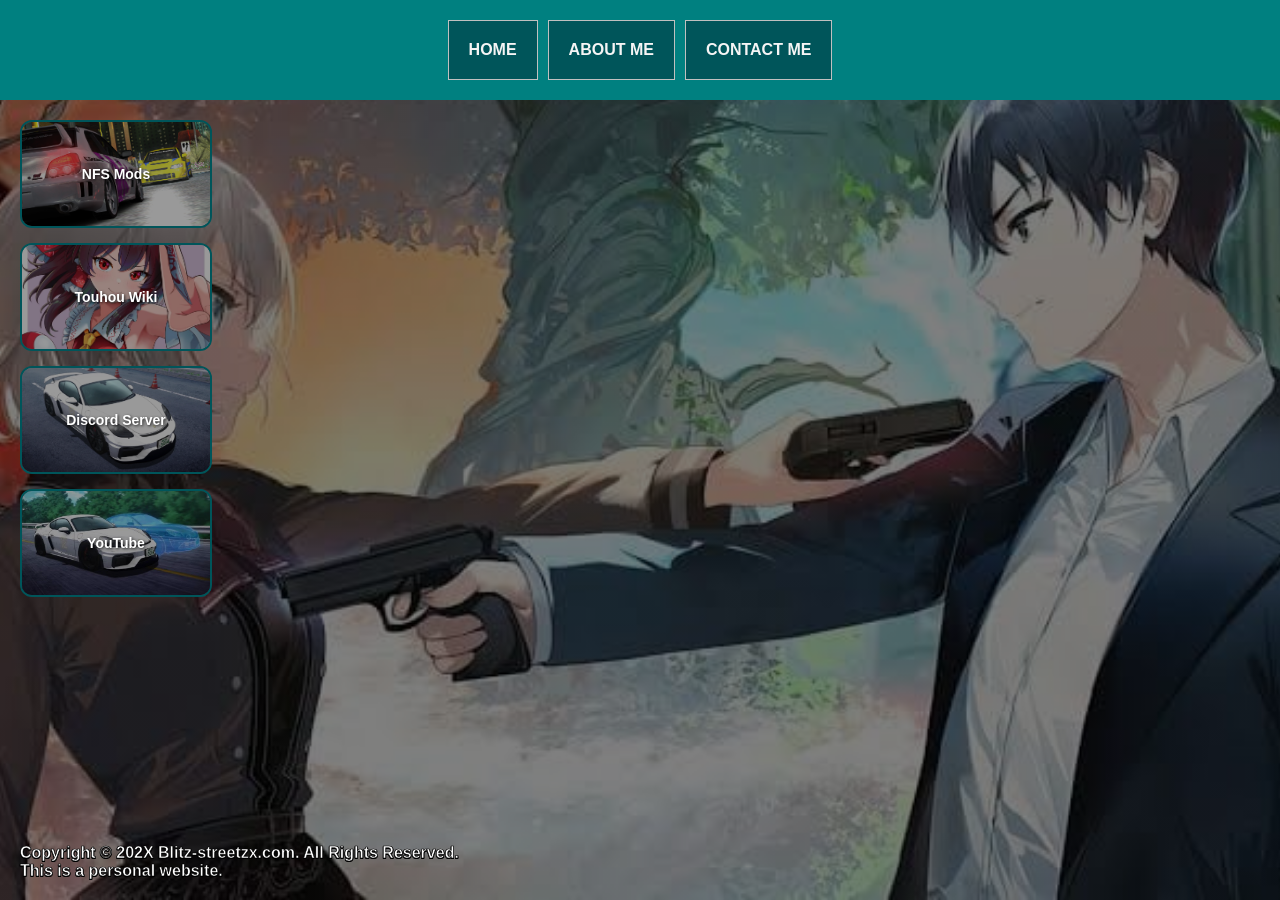
==== index.html @ fc467065 "Add files via upload" ====
<!DOCTYPE html>
<html lang="id">
<head>
    <meta charset="UTF-8">
    <meta name="viewport" content="width=device-width, initial-scale=1.0">
    <title>BLITZ-STREETZX.COM</title>
    <link rel="stylesheet" href="style.css" />
</head>
<body>
    <div class="countainer">

        <!-- NAVIGATION BAR -->
        <nav class="countainer-navbar"> 
            <ul class="ul-navbar">
                <li class="li-navbar">
                    <a href="#" class="a-navbar">HOME</a>
                </li>
                <li class="li-navbar">
                    <a href="about.html" class="a-navbar">ABOUT ME</a>
                </li>
                <li class="li-navbar">
                    <a href="contact.html" class="a-navbar">CONTACT ME</a>
                </li>
            </ul>
        </nav>
        <!-- NAVIGATION BAR COMPLETE -->

        <!-- SIDEBAR / THUMBNAIL CONTENT -->
        <aside class="sidebar">

            <!-- CONTENT 1 -->
            <a href="https://nfsmods.xyz/" class="thumbnail-card">
                <img src="1.png" alt="NFS Mods" class="thumbnail-img" />
                <div class="thumbnail-overlay"></div>
                <div class="thumbnail-content">
                    <span class="thumbnail-title">NFS Mods</span>
                </div>
            </a>

            <!-- CONTENT 2 -->
            <a href="https://en.touhouwiki.net/wiki/Touhou_Wiki" class="thumbnail-card">
                <img src="img2.jpg" alt="Touhou Wiki" class="thumbnail-img" />
                <div class="thumbnail-overlay"></div>
                <div class="thumbnail-content">
                    <span class="thumbnail-title">Touhou Wiki</span>
                </div>
            </a>

            <!-- CONTENT 3 -->
            <a href="https://discord.gg/rRpnfCYsTR" class="thumbnail-card">
                <img src="img4.webp" alt="Discord Server" class="thumbnail-img" />
                <div class="thumbnail-overlay"></div>
                <div class="thumbnail-content">
                    <span class="thumbnail-title">Discord Server</span>
                </div>
            </a>

            <!-- CONTENT 4 -->
            <a href="https://www.youtube.com/watch?v=sf_heDWLli8" class="thumbnail-card">
                <img src="img3.jpeg" alt="YouTube Video" class="thumbnail-img" />
                <div class="thumbnail-overlay"></div>
                <div class="thumbnail-content">
                    <span class="thumbnail-title">YouTube</span>
                </div>
            </a>

        </aside>
        <!-- SIDEBAR END -->

        <!-- INFORMATION / FOOTER -->
        <footer class="copyright-text">
            <p>Copyright © 202X Blitz-streetzx.com. All Rights Reserved.</p>
            <p>This is a personal website.</p>
        </footer>
        <!-- INFORMATION END -->

    </div>
</body>
</html>
---- style.css ----
*,
html {
    margin: 0;
    padding: 0;
    box-sizing: border-box;
}

.countainer {
    min-height: 100vh;
    display: flex;
    flex-direction: column;
}

body {
    /* Overlay hitam transparan & Background menyatu dengan layar */
    background-image: linear-gradient(rgba(0, 0, 0, 0.5), rgba(0, 0, 0, 0.5)), url('background2.jpg');
    background-size: cover;
    background-position: center;
    background-repeat: no-repeat;
    background-attachment: fixed;
    min-height: 100vh;
    font-family: Arial, sans-serif;
}

/* NAVIGATION BAR */
.countainer-navbar {
    background-color: teal;
    width: 100%;
    height: 100px;
}

.ul-navbar {
    display: flex;
    height: 100px;
    justify-content: center;
    align-items: center;
    list-style-type: none;
}

.li-navbar {
    border: 1px solid silver;
    background-color: #00555A;
    padding: 20px;
    margin: 5px;
    transition: 0.5s ease-in-out;
}

.li-navbar:hover {
    background-color: aliceblue;
}

.li-navbar:hover .a-navbar {
    color: #00555A; /* Mengubah warna teks link saat di-hover agar terbaca */
}

.a-navbar {
    color: whitesmoke;
    text-decoration: none;
    font-weight: bold;
}

/* SIDEBAR & THUMBNAIL CONTAINER */
.sidebar {
    padding: 20px;
    width: max-content;
}

/* KOTAK THUMBNAIL (SUDUT TIDAK LANCIP & PINGGIRAN BERWARNA) */
.thumbnail-card {
    position: relative;
    display: block;
    width: 192px;
    height: 108px;
    margin-bottom: 15px;
    border-radius: 12px;        /* Membuat sudut melengkung / tidak lancip */
    border: 2px solid #00555A;  /* Warna garis tepi / pinggiran */
    overflow: hidden;           /* Memotong gambar yang keluar dari sudut bulat */
    text-decoration: none;
    transition: transform 0.2s ease, border-color 0.2s ease;
}

.thumbnail-card:hover {
    transform: scale(1.03);     /* Efek membesar tipis saat kursor di atasnya */
    border-color: cyan;         /* Warna pinggiran berubah saat di-hover */
}

.thumbnail-img {
    width: 100%;
    height: 100%;
    object-fit: cover;
    display: block;
}

/* FILTER HITAM TRANSPARAN PADA THUMBNAIL */
.thumbnail-overlay {
    position: absolute;
    top: 0;
    left: 0;
    width: 100%;
    height: 100%;
    background-color: rgba(0, 0, 0, 0.4); /* Kegelapan filter transparan */
}

/* KONTEN JUDUL PADA THUMBNAIL */
.thumbnail-content {
    position: absolute;
    top: 0;
    left: 0;
    width: 100%;
    height: 100%;
    display: flex;
    justify-content: center;
    align-items: center;
    padding: 8px;
    z-index: 2;
}

.thumbnail-title {
    color: white;
    font-size: 14px;
    font-weight: bold;
    text-align: center;
    text-shadow: 1px 1px 3px rgba(0, 0, 0, 0.8);
}

/* COPYRIGHT / FOOTER */
.copyright-text {
    margin-top: auto;
    padding: 20px;
    color: white;
    font-weight: bold;
    
    /* Stroke dan Shadow hitam di pinggiran teks */
    -webkit-text-stroke: 0.5px black;
    text-shadow: 
        -0.5px -0.5px 0 #000,  
         0.5px -0.5px 0 #000,
        -0.5px  0.5px 0 #000,
         0.5px  0.5px 0 #000;
}

/* TAMPILAN KHUSUS ABOUT ME */
.about-card {
    max-width: 580px;
    background: rgba(10, 15, 20, 0.75);
    backdrop-filter: blur(5px); /* Efek blur pada background jika browser mendukung */
    border: 2px solid #00555A;
}

.about-header {
    margin-bottom: 20px;
    border-bottom: 1px solid rgba(255, 255, 255, 0.15);
    padding-bottom: 12px;
}

.about-name {
    font-size: 26px;
    color: cyan;
    letter-spacing: 1px;
    margin-bottom: 5px;
    text-shadow: 0 0 8px rgba(0, 255, 255, 0.4);
}

.about-badge {
    display: inline-block;
    background-color: #00555A;
    color: #e0e0e0;
    font-size: 11px;
    padding: 3px 10px;
    border-radius: 20px;
    font-weight: bold;
    text-transform: uppercase;
}

.highlight-text {
    font-size: 15px;
    color: #f0f0f0;
    line-height: 1.6;
}

.about-section {
    margin-top: 20px;
}

.section-subtitle {
    font-size: 16px;
    color: cyan;
    margin-bottom: 10px;
}

.about-list {
    list-style: none;
    padding-left: 5px;
}

.about-list li {
    font-size: 14px;
    color: #d1d1d1;
    margin-bottom: 8px;
    line-height: 1.4;
}

.about-list li strong {
    color: #ffffff;
}

.quote-text {
    font-style: italic;
    color: #b0c4de;
    border-left: 3px solid cyan;
    padding-left: 12px;
    margin-top: 8px;
    font-size: 14px;
}

/* TAMPILAN KHUSUS CONTACT ME */
.contact-card {
    max-width: 580px;
    background: rgba(10, 15, 20, 0.75);
    backdrop-filter: blur(5px);
    border: 2px solid #00555A;
}

.contact-header {
    margin-bottom: 25px;
    border-bottom: 1px solid rgba(255, 255, 255, 0.15);
    padding-bottom: 12px;
}

.contact-title {
    font-size: 26px;
    color: cyan;
    letter-spacing: 1px;
    margin-bottom: 5px;
    text-shadow: 0 0 8px rgba(0, 255, 255, 0.4);
}

.contact-subtitle {
    font-size: 13px;
    color: #d1d1d1;
    line-height: 1.5;
}

/* KOTAK LIST MEDIA SOSIAL */
.contact-grid {
    display: flex;
    flex-direction: column;
    gap: 12px;
}

.contact-item {
    display: flex;
    align-items: center;
    padding: 12px 16px;
    background-color: rgba(0, 85, 90, 0.4);
    border: 1px solid #00555A;
    border-radius: 10px;
    text-decoration: none;
    transition: all 0.3s ease;
}

.contact-item:hover {
    background-color: rgba(0, 255, 255, 0.15);
    border-color: cyan;
    transform: translateX(5px); /* Efek bergeser sedikit ke kanan saat di-hover */
}

.contact-icon {
    font-size: 22px;
    margin-right: 15px;
}

.contact-info {
    display: flex;
    flex-direction: column;
}

.contact-platform {
    font-size: 14px;
    font-weight: bold;
    color: #ffffff;
}

.contact-handle {
    font-size: 12px;
    color: cyan;
}
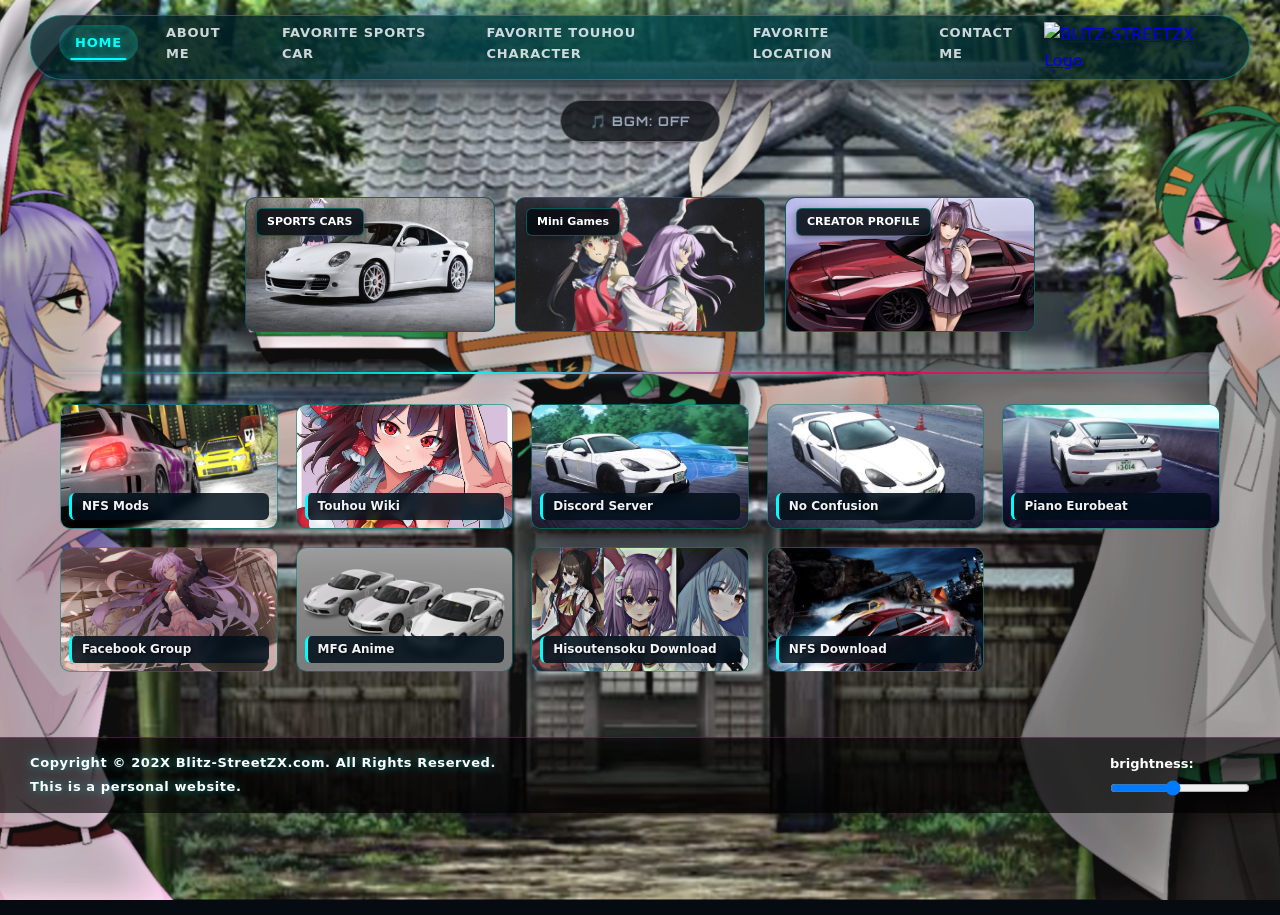
==== commit ab6d5072: "Initial commit" ====
--- a/index.html
+++ b/index.html
@@ -1,79 +1,253 @@
-<!DOCTYPE html>
-<html lang="id">
-<head>
-    <meta charset="UTF-8">
-    <meta name="viewport" content="width=device-width, initial-scale=1.0">
-    <title>BLITZ-STREETZX.COM</title>
-    <link rel="stylesheet" href="style.css" />
-</head>
-<body>
-    <div class="countainer">
-
-        <!-- NAVIGATION BAR -->
-        <nav class="countainer-navbar"> 
-            <ul class="ul-navbar">
-                <li class="li-navbar">
-                    <a href="#" class="a-navbar">HOME</a>
-                </li>
-                <li class="li-navbar">
-                    <a href="about.html" class="a-navbar">ABOUT ME</a>
-                </li>
-                <li class="li-navbar">
-                    <a href="contact.html" class="a-navbar">CONTACT ME</a>
-                </li>
-            </ul>
-        </nav>
-        <!-- NAVIGATION BAR COMPLETE -->
-
-        <!-- SIDEBAR / THUMBNAIL CONTENT -->
-        <aside class="sidebar">
-
-            <!-- CONTENT 1 -->
-            <a href="https://nfsmods.xyz/" class="thumbnail-card">
-                <img src="1.png" alt="NFS Mods" class="thumbnail-img" />
-                <div class="thumbnail-overlay"></div>
-                <div class="thumbnail-content">
-                    <span class="thumbnail-title">NFS Mods</span>
-                </div>
-            </a>
-
-            <!-- CONTENT 2 -->
-            <a href="https://en.touhouwiki.net/wiki/Touhou_Wiki" class="thumbnail-card">
-                <img src="img2.jpg" alt="Touhou Wiki" class="thumbnail-img" />
-                <div class="thumbnail-overlay"></div>
-                <div class="thumbnail-content">
-                    <span class="thumbnail-title">Touhou Wiki</span>
-                </div>
-            </a>
-
-            <!-- CONTENT 3 -->
-            <a href="https://discord.gg/rRpnfCYsTR" class="thumbnail-card">
-                <img src="img4.webp" alt="Discord Server" class="thumbnail-img" />
-                <div class="thumbnail-overlay"></div>
-                <div class="thumbnail-content">
-                    <span class="thumbnail-title">Discord Server</span>
-                </div>
-            </a>
-
-            <!-- CONTENT 4 -->
-            <a href="https://www.youtube.com/watch?v=sf_heDWLli8" class="thumbnail-card">
-                <img src="img3.jpeg" alt="YouTube Video" class="thumbnail-img" />
-                <div class="thumbnail-overlay"></div>
-                <div class="thumbnail-content">
-                    <span class="thumbnail-title">YouTube</span>
-                </div>
-            </a>
-
-        </aside>
-        <!-- SIDEBAR END -->
-
-        <!-- INFORMATION / FOOTER -->
-        <footer class="copyright-text">
-            <p>Copyright © 202X Blitz-streetzx.com. All Rights Reserved.</p>
-            <p>This is a personal website.</p>
-        </footer>
-        <!-- INFORMATION END -->
-
-    </div>
-</body>
+<!DOCTYPE html>
+<html lang="id">
+<head>
+    <meta charset="UTF-8">
+    <meta name="viewport" content="width=device-width, initial-scale=1.0">
+    <meta name="theme-version" content="V5.0.0">
+    <meta name="description" content="BLITZ-STREETZX.COM.">
+    <meta property="og:title" content="BLITZ-STREETZX.COM">
+    <meta property="og:description" content="BLITZ-STREETZX">
+    <meta property="og:image" content="logo.png">
+    
+    <title>BLITZ-STREETZX.COM</title>
+
+    <!-- KODE LOGO TAB BROWSER (FAVICON) -->
+    <link rel="icon" type="image/png" href="logo.png" />
+    <link rel="shortcut icon" type="image/png" href="logo.png" />
+
+    <!-- FONTS & STYLESHEET V5.0.0 -->
+    <link rel="preconnect" href="https://fonts.googleapis.com">
+    <link rel="preconnect" href="https://fonts.gstatic.com" crossorigin>
+    <link href="https://fonts.googleapis.com/css2?family=Orbitron:wght@600;800;900&family=Segoe+UI:wght@400;600;700&display=swap" rel="stylesheet">
+    <link rel="stylesheet" href="style.css" />
+</head>
+<body class="bg-home">
+
+    <!-- SPLASH SCREEN / INTRO LOADING (v5.0.0 UPGRADED) -->
+    <div id="splash-screen" role="status" aria-live="polite">
+        <div class="splash-content">
+            <img src="logo.png" alt="Loading Logo" class="splash-logo">
+            <div class="splash-loading-bar"></div>
+        </div>
+    </div>
+
+<nav class="countainer-navbar"> 
+    <ul class="ul-navbar">
+        <!-- Hanya HOME yang punya class="active" di index.html -->
+        <li class="li-navbar"><a href="index.html" class="a-navbar active" onclick="playClick()">HOME</a></li>
+        <li class="li-navbar"><a href="about.html" class="a-navbar" onclick="playClick()">ABOUT ME</a></li>
+        <li class="li-navbar"><a href="sportscar.html" class="a-navbar" onclick="playClick()">FAVORITE SPORTS CAR</a></li>
+        <li class="li-navbar"><a href="touhou.html" class="a-navbar" onclick="playClick()">FAVORITE TOUHOU CHARACTER</a></li>
+        <li class="li-navbar"><a href="location.html" class="a-navbar" onclick="playClick()">FAVORITE LOCATION</a></li>
+        <li class="li-navbar"><a href="contact.html" class="a-navbar" onclick="playClick()">CONTACT ME</a></li>
+    </ul>
+
+    <div class="logo-container">
+        <a href="index.html" onclick="playClick()">
+            <img src="logo.png" alt="BLITZ-STREETZX Logo" class="site-logo" />
+        </a>
+    </div>
+</nav>
+
+    <!-- SFX Suara Klik -->
+    <audio id="sfx-click" src="click.mp3" preload="auto"></audio>
+
+    <!-- Audio Musik BGM -->
+    <audio id="bgm-audio" src="bgm.mp3" loop preload="auto"></audio>
+
+    <!-- BGM CONTROLLER BUTTON (v5.0.0 ENHANCED) -->
+    <div class="bgm-wrapper">
+        <button id="bgm-btn" class="bgm-box muted" onclick="toggleBGM(event)" aria-label="Toggle Background Music">
+            🎵 BGM: OFF
+        </button>
+    </div>
+
+    <!-- MAIN CONTENT CONTAINER -->
+    <main class="countainer-content">
+        
+        <!-- HORIZONTAL CARDS / QUICK NAV -->
+        <section class="home-box-container" aria-label="Featured Showcase">
+            
+            <a href="sportscar.html" class="card-box-home" onclick="playClickSFX(event)">
+                <div class="card-image-wrapper">
+                    <img src="thumbnail1.jpg" alt="Sports Car Showcase" loading="lazy">
+                    <span class="card-label">SPORTS CARS</span>
+                </div>
+            </a>
+
+            <a href="touhou_gacha.html" class="card-box-home" onclick="playClickSFX(event)">
+                <div class="card-image-wrapper">
+                    <img src="Gacha1.jpg" alt="gacha Characters" loading="lazy">
+                    <span class="card-label">Mini Games</span>
+                </div>
+            </a>
+
+            <a href="about.html" class="card-box-home" onclick="playClickSFX(event)">
+                <div class="card-image-wrapper">
+                    <img src="thumbnail3.jpg" alt="About Creator" loading="lazy">
+                    <span class="card-label">CREATOR PROFILE</span>
+                </div>
+            </a>
+
+        </section>
+
+        <!-- GARIS PEMISAH NEON -->
+        <hr class="section-divider">
+
+        <!-- SIDEBAR THUMBNAIL GRID -->
+        <section class="thumbnail-grid" aria-label="External Community Links">
+            
+            <!-- NFS MODS -->
+            <a href="https://nfsmods.xyz/" target="_blank" rel="noopener noreferrer" class="thumbnail-card" onclick="playClickSFX(event)">
+                <img src="1.png" alt="NFS Mods" loading="lazy" />
+                <span class="thumbnail-title">NFS Mods</span>
+            </a>
+
+            <!-- TOUHOU WIKI -->
+            <a href="https://en.touhouwiki.net/" target="_blank" rel="noopener noreferrer" class="thumbnail-card" onclick="playClickSFX(event)">
+                <img src="img2.jpg" alt="Touhou Wiki" loading="lazy" />
+                <span class="thumbnail-title">Touhou Wiki</span>
+            </a>
+
+            <!-- DISCORD SERVER -->
+            <a href="https://discord.gg/rRpnfCYsTR" target="_blank" rel="noopener noreferrer" class="thumbnail-card" onclick="playClickSFX(event)">
+                <img src="img3.jpeg" alt="Discord Server" loading="lazy" />
+                <span class="thumbnail-title">Discord Server</span>
+            </a>
+
+            <!-- YOUTUBE CHANNEL -->
+            <a href="https://youtu.be/sf_heDWLli8?si=6Bx40RW_EtFodHmh" target="_blank" rel="noopener noreferrer" class="thumbnail-card" onclick="playClickSFX(event)">
+                <img src="img4.webp" alt="YouTube" loading="lazy" />
+                <span class="thumbnail-title">No Confusion</span>
+            </a>
+
+            <!-- YOUTUBE CHANNEL -->
+            <a href="https://youtu.be/iSY4zIPZqSI?si=1wXsBHllEP2g_9Cs" target="_blank" rel="noopener noreferrer" class="thumbnail-card" onclick="playClickSFX(event)">
+                <img src="img7.jpg" alt="YouTube" loading="lazy" />
+                <span class="thumbnail-title">Piano Eurobeat</span>
+            </a>
+
+
+            <!-- FACEBOOK GROUP -->
+            <a href="https://www.facebook.com/groups/333876834729378" target="_blank" rel="noopener noreferrer" class="thumbnail-card" onclick="playClickSFX(event)">
+                <img src="img5.jpg" alt="Facebook" loading="lazy" />
+                <span class="thumbnail-title">Facebook Group</span>
+            </a>
+
+            <!-- MFG -->
+            <a href="https://mfg-anime.com/" target="_blank" rel="noopener noreferrer" class="thumbnail-card" onclick="playClickSFX(event)">
+                <img src="img6.jpg" alt="MFG" loading="lazy" />
+                <span class="thumbnail-title">MFG Anime</span>
+            </a>
+
+            <!-- Hisooutensoku download -->
+            <a href="https://mega.nz/file/V45mkApZ#ru2wAnLAwTK95HLvrQQ32VSubdO1MsSENSIV2fq-NEo" target="_blank" rel="noopener noreferrer" class="thumbnail-card" onclick="playClickSFX(event)">
+                <img src="thumbnail2.jpg" alt="MFG" loading="lazy" />
+                <span class="thumbnail-title">Hisoutensoku Download</span>
+            </a>
+
+             <!-- Need For Speed -->
+            <a href="https://needforspeed.retrodrive.workers.dev/" target="_blank" rel="noopener noreferrer" class="thumbnail-card" onclick="playClickSFX(event)">
+                <img src="images.jpeg" alt="MFG" loading="lazy" />
+                <span class="thumbnail-title">NFS Download</span>
+            </a>
+
+        </section>
+    </main>
+    <!-- MAIN CONTENT END -->
+
+    <!-- FOOTER / COPYRIGHT (v5.0.0 UPGRADED) -->
+    <footer class="copyright-container">
+        <div class="copyright-content">
+            <p class="copyright-text">Copyright © 202X Blitz-StreetZX.com. All Rights Reserved.</p>
+            <p class="copyright-text">This is a personal website.</p>
+        </div>
+
+        <!-- CONTROL BRIGHTNESS SLIDER DI DALAM FOOTER -->
+        <div class="brightness-control">
+            <label for="brightness" class="brightness-label">brightness:</label>
+            <input type="range" id="brightness" min="10" max="100" value="50" aria-label="Adjust Background Brightness">
+        </div>
+    </footer>
+    <!-- FOOTER END -->
+
+    <!-- SCRIPT JAVASCRIPT INLINE & EXTERNAL (v5.0.0 ULTIMATE ENGINE) -->
+    <script>
+        // Splash Screen Loader Handler
+        window.addEventListener('load', () => {
+            const splash = document.getElementById('splash-screen');
+            if (splash) {
+                setTimeout(() => {
+                    splash.classList.add('fade-out');
+                }, 400);
+            }
+        });
+
+        // Brightness Controller Handler
+        const slider = document.getElementById('brightness');
+        if (slider) {
+            slider.addEventListener('input', (e) => {
+                document.documentElement.style.setProperty('--bg-brightness', e.target.value + '%');
+            });
+        }
+
+        // SFX Klik Navigasi Biasa
+        function playClick() {
+            const sfx = document.getElementById('sfx-click');
+            if (sfx) {
+                sfx.currentTime = 0;
+                sfx.play().catch(() => {});
+            }
+        }
+
+        // SFX Trigger dengan Ripple Effect Animation Engine (v5.0.0)
+        function playClickSFX(e) {
+            playClick();
+
+            if (e && e.currentTarget) {
+                const target = e.currentTarget;
+                const rect = target.getBoundingClientRect();
+                const circle = document.createElement('span');
+                const diameter = Math.max(rect.width, rect.height);
+                const radius = diameter / 2;
+
+                circle.style.width = circle.style.height = `${diameter}px`;
+                circle.style.left = `${(e.clientX || (rect.left + rect.width / 2)) - rect.left - radius}px`;
+                circle.style.top = `${(e.clientY || (rect.top + rect.height / 2)) - rect.top - radius}px`;
+                circle.classList.add('ripple');
+
+                const existingRipple = target.querySelector('.ripple');
+                if (existingRipple) {
+                    existingRipple.remove();
+                }
+
+                target.appendChild(circle);
+            }
+        }
+
+        // BGM Toggle Controller (v5.0.0 Autoplay Support)
+        function toggleBGM(e) {
+            const bgm = document.getElementById('bgm-audio');
+            const btn = document.getElementById('bgm-btn');
+            
+            if (!bgm || !btn) return;
+
+            if (bgm.paused) {
+                bgm.volume = 0.5;
+                bgm.play().then(() => {
+                    btn.innerText = '🎵 BGM: ON';
+                    btn.classList.add('playing');
+                    btn.classList.remove('muted');
+                }).catch(err => console.error('BGM Autoplay blocked:', err));
+            } else {
+                bgm.pause();
+                btn.innerText = '🎵 BGM: OFF';
+                btn.classList.remove('playing');
+                btn.classList.add('muted');
+            }
+        }
+    </script>
+    <script src="script.js" defer></script>
+    
+</body>
 </html>
--- a/style.css
+++ b/style.css
@@ -1,287 +1,1358 @@
-*,
-html {
-    margin: 0;
-    padding: 0;
-    box-sizing: border-box;
-}
-
-.countainer {
-    min-height: 100vh;
-    display: flex;
-    flex-direction: column;
-}
-
-body {
-    /* Overlay hitam transparan & Background menyatu dengan layar */
-    background-image: linear-gradient(rgba(0, 0, 0, 0.5), rgba(0, 0, 0, 0.5)), url('background2.jpg');
-    background-size: cover;
-    background-position: center;
-    background-repeat: no-repeat;
-    background-attachment: fixed;
-    min-height: 100vh;
-    font-family: Arial, sans-serif;
-}
-
-/* NAVIGATION BAR */
-.countainer-navbar {
-    background-color: teal;
-    width: 100%;
-    height: 100px;
-}
-
-.ul-navbar {
-    display: flex;
-    height: 100px;
-    justify-content: center;
-    align-items: center;
-    list-style-type: none;
-}
-
-.li-navbar {
-    border: 1px solid silver;
-    background-color: #00555A;
-    padding: 20px;
-    margin: 5px;
-    transition: 0.5s ease-in-out;
-}
-
-.li-navbar:hover {
-    background-color: aliceblue;
-}
-
-.li-navbar:hover .a-navbar {
-    color: #00555A; /* Mengubah warna teks link saat di-hover agar terbaca */
-}
-
-.a-navbar {
-    color: whitesmoke;
-    text-decoration: none;
-    font-weight: bold;
-}
-
-/* SIDEBAR & THUMBNAIL CONTAINER */
-.sidebar {
-    padding: 20px;
-    width: max-content;
-}
-
-/* KOTAK THUMBNAIL (SUDUT TIDAK LANCIP & PINGGIRAN BERWARNA) */
-.thumbnail-card {
-    position: relative;
-    display: block;
-    width: 192px;
-    height: 108px;
-    margin-bottom: 15px;
-    border-radius: 12px;        /* Membuat sudut melengkung / tidak lancip */
-    border: 2px solid #00555A;  /* Warna garis tepi / pinggiran */
-    overflow: hidden;           /* Memotong gambar yang keluar dari sudut bulat */
-    text-decoration: none;
-    transition: transform 0.2s ease, border-color 0.2s ease;
-}
-
-.thumbnail-card:hover {
-    transform: scale(1.03);     /* Efek membesar tipis saat kursor di atasnya */
-    border-color: cyan;         /* Warna pinggiran berubah saat di-hover */
-}
-
-.thumbnail-img {
-    width: 100%;
-    height: 100%;
-    object-fit: cover;
-    display: block;
-}
-
-/* FILTER HITAM TRANSPARAN PADA THUMBNAIL */
-.thumbnail-overlay {
-    position: absolute;
-    top: 0;
-    left: 0;
-    width: 100%;
-    height: 100%;
-    background-color: rgba(0, 0, 0, 0.4); /* Kegelapan filter transparan */
-}
-
-/* KONTEN JUDUL PADA THUMBNAIL */
-.thumbnail-content {
-    position: absolute;
-    top: 0;
-    left: 0;
-    width: 100%;
-    height: 100%;
-    display: flex;
-    justify-content: center;
-    align-items: center;
-    padding: 8px;
-    z-index: 2;
-}
-
-.thumbnail-title {
-    color: white;
-    font-size: 14px;
-    font-weight: bold;
-    text-align: center;
-    text-shadow: 1px 1px 3px rgba(0, 0, 0, 0.8);
-}
-
-/* COPYRIGHT / FOOTER */
-.copyright-text {
-    margin-top: auto;
-    padding: 20px;
-    color: white;
-    font-weight: bold;
-    
-    /* Stroke dan Shadow hitam di pinggiran teks */
-    -webkit-text-stroke: 0.5px black;
-    text-shadow: 
-        -0.5px -0.5px 0 #000,  
-         0.5px -0.5px 0 #000,
-        -0.5px  0.5px 0 #000,
-         0.5px  0.5px 0 #000;
-}
-
-/* TAMPILAN KHUSUS ABOUT ME */
-.about-card {
-    max-width: 580px;
-    background: rgba(10, 15, 20, 0.75);
-    backdrop-filter: blur(5px); /* Efek blur pada background jika browser mendukung */
-    border: 2px solid #00555A;
-}
-
-.about-header {
-    margin-bottom: 20px;
-    border-bottom: 1px solid rgba(255, 255, 255, 0.15);
-    padding-bottom: 12px;
-}
-
-.about-name {
-    font-size: 26px;
-    color: cyan;
-    letter-spacing: 1px;
-    margin-bottom: 5px;
-    text-shadow: 0 0 8px rgba(0, 255, 255, 0.4);
-}
-
-.about-badge {
-    display: inline-block;
-    background-color: #00555A;
-    color: #e0e0e0;
-    font-size: 11px;
-    padding: 3px 10px;
-    border-radius: 20px;
-    font-weight: bold;
-    text-transform: uppercase;
-}
-
-.highlight-text {
-    font-size: 15px;
-    color: #f0f0f0;
-    line-height: 1.6;
-}
-
-.about-section {
-    margin-top: 20px;
-}
-
-.section-subtitle {
-    font-size: 16px;
-    color: cyan;
-    margin-bottom: 10px;
-}
-
-.about-list {
-    list-style: none;
-    padding-left: 5px;
-}
-
-.about-list li {
-    font-size: 14px;
-    color: #d1d1d1;
-    margin-bottom: 8px;
-    line-height: 1.4;
-}
-
-.about-list li strong {
-    color: #ffffff;
-}
-
-.quote-text {
-    font-style: italic;
-    color: #b0c4de;
-    border-left: 3px solid cyan;
-    padding-left: 12px;
-    margin-top: 8px;
-    font-size: 14px;
-}
-
-/* TAMPILAN KHUSUS CONTACT ME */
-.contact-card {
-    max-width: 580px;
-    background: rgba(10, 15, 20, 0.75);
-    backdrop-filter: blur(5px);
-    border: 2px solid #00555A;
-}
-
-.contact-header {
-    margin-bottom: 25px;
-    border-bottom: 1px solid rgba(255, 255, 255, 0.15);
-    padding-bottom: 12px;
-}
-
-.contact-title {
-    font-size: 26px;
-    color: cyan;
-    letter-spacing: 1px;
-    margin-bottom: 5px;
-    text-shadow: 0 0 8px rgba(0, 255, 255, 0.4);
-}
-
-.contact-subtitle {
-    font-size: 13px;
-    color: #d1d1d1;
-    line-height: 1.5;
-}
-
-/* KOTAK LIST MEDIA SOSIAL */
-.contact-grid {
-    display: flex;
-    flex-direction: column;
-    gap: 12px;
-}
-
-.contact-item {
-    display: flex;
-    align-items: center;
-    padding: 12px 16px;
-    background-color: rgba(0, 85, 90, 0.4);
-    border: 1px solid #00555A;
-    border-radius: 10px;
-    text-decoration: none;
-    transition: all 0.3s ease;
-}
-
-.contact-item:hover {
-    background-color: rgba(0, 255, 255, 0.15);
-    border-color: cyan;
-    transform: translateX(5px); /* Efek bergeser sedikit ke kanan saat di-hover */
-}
-
-.contact-icon {
-    font-size: 22px;
-    margin-right: 15px;
-}
-
-.contact-info {
-    display: flex;
-    flex-direction: column;
-}
-
-.contact-platform {
-    font-size: 14px;
-    font-weight: bold;
-    color: #ffffff;
-}
-
-.contact-handle {
-    font-size: 12px;
-    color: cyan;
+/* ==========================================================================
+   STYLE.CSS - VERSION 5.0.0 (ULTIMATE CYBER ENGINE UPGRADE)
+   ========================================================================== */
+
+/* ==========================================================================
+   1. RESET, NORMALIZATION & SYSTEM VARIABLES (v5.0.0 EXTENDED)
+   ========================================================================== */
+*,
+*::before,
+*::after {
+    margin: 0;
+    padding: 0;
+    box-sizing: border-box;
+}
+
+:root {
+    /* Version Meta */
+    --theme-version: "5.0.0-EXTENDED";
+
+    /* Main Brand Color Palette */
+    --primary-color: #00555a;
+    --primary-hover: #007a82;
+    --primary-active: #003f43;
+    --accent-color: #00ffff;
+    --accent-hover: #80ffff;
+    --accent-glow: rgba(0, 255, 255, 0.45);
+    --accent-pink: #ff0055;
+    --accent-pink-glow: rgba(255, 0, 85, 0.45);
+    --accent-purple: #9d00ff;
+
+    /* Dark Cyber Backgrounds & Glassmorphism */
+    --bg-dark-main: #050b10;
+    --navbar-bg: rgba(0, 35, 40, 0.82);
+    --card-bg: rgba(10, 18, 25, 0.88);
+    --card-bg-hover: rgba(15, 28, 40, 0.95);
+    --card-border: rgba(0, 255, 255, 0.3);
+    --card-border-hover: rgba(0, 255, 255, 0.85);
+    --overlay-dark: rgba(2, 8, 14, 0.8);
+
+    /* Typography Settings */
+    --text-light: #f0f4f8;
+    --text-muted: #a0aec0;
+    --text-dark: #0d131a;
+    --font-main: 'Segoe UI', system-ui, -apple-system, BlinkMacSystemFont, Roboto, sans-serif;
+    --font-heading: 'Orbitron', 'Segoe UI', sans-serif;
+
+    /* Border Radius Preset */
+    --radius-sm: 6px;
+    --radius-md: 10px;
+    --radius-lg: 12px;
+    --radius-xl: 24px;
+    --radius-pill: 50px;
+
+    /* Shadows & Transitions */
+    --shadow-main: 0 12px 40px rgba(0, 0, 0, 0.65);
+    --shadow-glow: 0 0 22px rgba(0, 255, 255, 0.45);
+    --shadow-glow-lg: 0 0 40px rgba(0, 255, 255, 0.65);
+    --shadow-pink: 0 0 28px rgba(255, 0, 85, 0.45);
+    --transition-fast: 0.18s cubic-bezier(0.4, 0, 0.2, 1);
+    --transition-smooth: 0.32s cubic-bezier(0.4, 0, 0.2, 1);
+    --transition-bounce: 0.5s cubic-bezier(0.68, -0.55, 0.265, 1.55);
+
+    /* Dynamic Background & Brightness Variables */
+    --bg-brightness: 50%;
+    --bg-image: url('background2.jpg');
+
+    /* Extended Cyber System Variables */
+    --v5-glass-border: linear-gradient(135deg, rgba(0, 255, 255, 0.6), rgba(255, 0, 85, 0.2));
+    --v5-glow-intensity: 1;
+    --v5-blur-backdrop: blur(18px);
+    --v5-cyber-gradient: linear-gradient(90deg, #00ffff, #0088cc, #ff0055);
+    --v5-card-inner-shadow: inset 0 0 15px rgba(0, 255, 255, 0.05);
+}
+
+/* ==========================================================================
+   2. CUSTOM SCROLLBAR DESIGN
+   ========================================================================== */
+::-webkit-scrollbar {
+    width: 8px;
+    height: 8px;
+}
+
+::-webkit-scrollbar-track {
+    background: var(--bg-dark-main);
+}
+
+::-webkit-scrollbar-thumb {
+    background: var(--primary-color);
+    border-radius: var(--radius-sm);
+    border: 1px solid rgba(0, 255, 255, 0.2);
+    transition: background 0.3s ease, box-shadow 0.3s ease;
+}
+
+::-webkit-scrollbar-thumb:hover {
+    background: var(--accent-color);
+    box-shadow: var(--shadow-glow), 0 0 10px var(--accent-color);
+}
+
+/* ==========================================================================
+   3. ANIMATIONS & KEYFRAMES
+   ========================================================================== */
+@keyframes pageFadeIn {
+    from {
+        opacity: 0.1;
+        transform: translateY(4px);
+    }
+    to {
+        opacity: 1;
+        transform: translateY(0);
+    }
+}
+
+@keyframes bgmPulse {
+    0% { box-shadow: 0 0 0 0 rgba(0, 255, 255, 0.6); }
+    70% { box-shadow: 0 0 0 14px rgba(0, 255, 255, 0); }
+    100% { box-shadow: 0 0 0 0 rgba(0, 255, 255, 0); }
+}
+
+@keyframes neonGlow {
+    0% { filter: drop-shadow(0 0 2px var(--accent-color)); }
+    50% { filter: drop-shadow(0 0 12px var(--accent-color)); }
+    100% { filter: drop-shadow(0 0 2px var(--accent-color)); }
+}
+
+@keyframes floatCard {
+    0% { transform: translateY(0px); }
+    50% { transform: translateY(-6px); }
+    100% { transform: translateY(0px); }
+}
+
+@keyframes loadingBarAnim {
+    0% { left: -50%; }
+    100% { left: 100%; }
+}
+
+@keyframes modalPop {
+    from {
+        transform: scale(0.85);
+        opacity: 0;
+    }
+    to {
+        transform: scale(1);
+        opacity: 1;
+    }
+}
+
+@keyframes rippleAnim {
+    to {
+        transform: scale(4);
+        opacity: 0;
+    }
+}
+
+.ripple {
+    position: absolute;
+    border-radius: 50%;
+    transform: scale(0);
+    animation: rippleAnim 0.6s linear;
+    background-color: rgba(255, 255, 255, 0.35);
+    pointer-events: none;
+}
+
+@keyframes v5Shimmer {
+    0% { background-position: -200% 0; }
+    100% { background-position: 200% 0; }
+}
+
+@keyframes cyberGlitch {
+    0% { transform: translate(0); }
+    20% { transform: translate(-2px, 2px); }
+    40% { transform: translate(-2px, -2px); }
+    60% { transform: translate(2px, 2px); }
+    80% { transform: translate(2px, -2px); }
+    100% { transform: translate(0); }
+}
+
+/* ==========================================================================
+   4. BODY & GLOBAL LAYOUT SETUP
+   ========================================================================== */
+html {
+    scroll-behavior: smooth;
+    height: 100%;
+}
+
+body, *, *::before, *::after {
+    cursor: url("data:image/svg+xml;utf8,<svg xmlns='http://www.w3.org/2000/svg' width='32' height='32' viewBox='0 0 32 32'><defs><linearGradient id='grad' x1='0%' y1='0%' x2='100%' y2='100%'><stop offset='0%' style='stop-color:%233b82f6;' /><stop offset='50%' style='stop-color:%236366f1;' /><stop offset='100%' style='stop-color:%23a855f7;' /></linearGradient></defs><path d='M2,2 L26,14 L16,18 L24,28 L20,30 L12,20 L4,26 Z' fill='url(%23grad)' stroke='%23000000' stroke-width='1.5' stroke-linejoin='round'/></svg>") 2 2, default !important;
+}
+
+body {
+    background-color: var(--bg-dark-main);
+    background-image: var(--bg-image);
+    background-size: cover;
+    background-position: center;
+    background-repeat: no-repeat;
+    background-attachment: fixed;
+    min-height: 100vh;
+    font-family: var(--font-main);
+    color: var(--text-light);
+    overflow-x: hidden;
+    line-height: 1.6;
+    position: relative;
+    margin: 0;
+    animation: pageFadeIn 0.4s cubic-bezier(0.25, 1, 0.5, 1) forwards;
+    text-rendering: optimizeLegibility;
+    -webkit-font-smoothing: antialiased;
+    -moz-osx-font-smoothing: grayscale;
+}
+
+body::before {
+    content: "";
+    position: fixed;
+    top: 0;
+    left: 0;
+    width: 100%;
+    height: 100%;
+    background-color: rgba(0, 0, 0, calc(1 - (var(--bg-brightness) / 100%)));
+    z-index: -1;
+    pointer-events: none;
+    backdrop-filter: brightness(var(--bg-brightness));
+}
+
+a, button, input, select, textarea, .th-card, .card-box-home, .thumbnail-card, .car-footer-btn, .modal-close-btn, .wiki-btn, .contact-item {
+    cursor: url("data:image/svg+xml;utf8,<svg xmlns='http://www.w3.org/2000/svg' width='32' height='32' viewBox='0 0 32 32'><defs><linearGradient id='grad' x1='0%' y1='0%' x2='100%' y2='100%'><stop offset='0%' style='stop-color:%2300ffff;' /><stop offset='100%' style='stop-color:%23ff0055;' /></linearGradient></defs><path d='M2,2 L26,14 L16,18 L24,28 L20,30 L12,20 L4,26 Z' fill='url(%23grad)' stroke='%23ffffff' stroke-width='1.5' stroke-linejoin='round'/></svg>") 2 2, pointer !important;
+}
+
+body.bg-sports-car {
+    --bg-image: url('background.jpg');
+}
+
+body.bg-touhou {
+    --bg-image: url('background.jpg');
+}
+
+/* ==========================================================================
+   5. SPLASH SCREEN / INTRO LOADING
+   ========================================================================== */
+#splash-screen {
+    position: fixed;
+    top: 0;
+    left: 0;
+    width: 100vw;
+    height: 100vh;
+    background-color: var(--bg-dark-main);
+    display: flex;
+    justify-content: center;
+    align-items: center;
+    z-index: 9999;
+    transition: opacity 0.6s ease, visibility 0.6s ease;
+    backdrop-filter: var(--v5-blur-backdrop);
+}
+
+#splash-screen.fade-out {
+    opacity: 0;
+    visibility: hidden;
+}
+
+.splash-content {
+    display: flex;
+    flex-direction: column;
+    align-items: center;
+    gap: 20px;
+}
+
+.splash-logo {
+    max-width: 220px;
+    height: auto;
+    animation: neonGlow 2s infinite ease-in-out;
+    will-change: filter, transform;
+}
+
+.splash-loading-bar {
+    width: 160px;
+    height: 4px;
+    background: rgba(0, 255, 255, 0.15);
+    border-radius: var(--radius-sm);
+    position: relative;
+    overflow: hidden;
+    box-shadow: inset 0 0 5px rgba(0, 255, 255, 0.3);
+}
+
+.splash-loading-bar::after {
+    content: '';
+    position: absolute;
+    top: 0;
+    left: -50%;
+    width: 50%;
+    height: 100%;
+    background: var(--v5-cyber-gradient);
+    box-shadow: var(--shadow-glow);
+    animation: loadingBarAnim 1.3s infinite ease-in-out;
+}
+
+/* ==========================================================================
+   6. NAVBAR & NAVIGATION CONTROLS
+   ========================================================================== */
+.countainer-navbar {
+    background-color: var(--navbar-bg);
+    backdrop-filter: blur(14px);
+    -webkit-backdrop-filter: blur(14px);
+    width: calc(100% - 60px);
+    max-width: 1240px;
+    height: 65px;
+    margin: 15px auto 0 auto;
+    display: flex;
+    align-items: center;
+    justify-content: space-between;
+    padding: 0 28px;
+    position: sticky;
+    top: 15px;
+    z-index: 1000;
+    border-radius: var(--radius-pill);
+    box-shadow: var(--shadow-main), 0 0 15px rgba(0, 255, 255, 0.12);
+    border: 1px solid var(--card-border);
+    transition: all var(--transition-smooth);
+    background-image: radial-gradient(circle at 50% 0%, rgba(0, 255, 255, 0.15), transparent 70%);
+}
+
+.countainer-navbar:hover {
+    box-shadow: var(--shadow-main), 0 0 25px rgba(0, 255, 255, 0.25);
+    border-color: rgba(0, 255, 255, 0.6);
+}
+
+.ul-navbar {
+    display: flex;
+    align-items: center;
+    list-style: none;
+    gap: 12px;
+}
+
+.li-navbar {
+    background-color: transparent;
+    border: none;
+}
+
+.a-navbar {
+    position: relative;
+    display: inline-block;
+    padding: 8px 16px;
+    color: rgba(240, 244, 248, 0.85);
+    text-decoration: none;
+    font-weight: 600;
+    font-size: 13px;
+    letter-spacing: 0.8px;
+    text-transform: uppercase;
+    border-radius: var(--radius-pill);
+    transition: color var(--transition-fast), background-color var(--transition-fast);
+    overflow: hidden;
+}
+
+.a-navbar::after {
+    content: '';
+    position: absolute;
+    bottom: 2px;
+    left: 50%;
+    width: 0;
+    height: 2px;
+    background: var(--accent-color);
+    box-shadow: 0 0 8px var(--accent-color);
+    transition: all var(--transition-smooth);
+    transform: translateX(-50%);
+    border-radius: 2px;
+}
+
+.a-navbar:hover {
+    color: #ffffff;
+    background-color: rgba(0, 255, 255, 0.08);
+}
+
+.a-navbar:hover::after,
+.a-navbar.active::after {
+    width: 70%;
+}
+
+.a-navbar.active {
+    color: var(--accent-color);
+    font-weight: 700;
+    text-shadow: 0 0 10px rgba(0, 255, 255, 0.5);
+    background-color: rgba(0, 255, 255, 0.12);
+    box-shadow: inset 0 0 8px rgba(0, 255, 255, 0.2);
+}
+
+.logo-container {
+    display: flex;
+    align-items: center;
+}
+
+.site-logo {
+    height: 40px;
+    width: auto;
+    object-fit: contain;
+    filter: drop-shadow(0 2px 5px rgba(0, 0, 0, 0.6));
+    transition: transform var(--transition-smooth), filter var(--transition-smooth);
+}
+
+.site-logo:hover {
+    transform: scale(1.08) rotate(1deg);
+    filter: drop-shadow(0 0 12px var(--accent-color));
+}
+
+/* ==========================================================================
+   7. BGM AUDIO CONTROL BUTTON
+   ========================================================================== */
+.bgm-box, 
+#music-toggle, 
+#bgm-btn {
+    position: relative !important;
+    display: flex !important;
+    align-items: center !important;
+    justify-content: center !important;
+    width: 160px !important;
+    height: 42px !important;
+    margin: 20px auto !important;
+    padding: 0 16px !important;
+    background: rgba(0, 35, 40, 0.85) !important;
+    border: 1px solid var(--accent-color) !important;
+    border-radius: 50px !important;
+    color: #ffffff !important;
+    font-family: var(--font-heading) !important;
+    font-size: 13px !important;
+    font-weight: 700 !important;
+    letter-spacing: 1px !important;
+    text-transform: uppercase !important;
+    box-shadow: 0 4px 15px rgba(0, 0, 0, 0.5), 0 0 10px rgba(0, 255, 255, 0.2) !important;
+    backdrop-filter: blur(10px) !important;
+    transition: all 0.3s cubic-bezier(0.4, 0, 0.2, 1) !important;
+    user-select: none !important;
+    z-index: 100 !important;
+}
+
+.bgm-box:hover, 
+#music-toggle:hover, 
+#bgm-btn:hover {
+    transform: translateY(-2px) scale(1.03) !important;
+    background: rgba(0, 85, 90, 0.9) !important;
+    border-color: #ffffff !important;
+    box-shadow: 0 0 20px rgba(0, 255, 255, 0.6) !important;
+}
+
+.bgm-box.playing, 
+#music-toggle.playing, 
+#bgm-btn.playing {
+    background: linear-gradient(135deg, rgba(0, 255, 255, 0.25), rgba(0, 85, 90, 0.9)) !important;
+    border-color: #00ffff !important;
+    color: #00ffff !important;
+    box-shadow: 0 0 18px rgba(0, 255, 255, 0.5) !important;
+    animation: bgmPulse 2s infinite !important;
+}
+
+.bgm-box.muted, 
+#music-toggle.muted, 
+#bgm-btn.muted {
+    background: rgba(20, 25, 30, 0.85) !important;
+    border-color: rgba(255, 255, 255, 0.3) !important;
+    color: #a0aec0 !important;
+    box-shadow: none !important;
+}
+
+/* ==========================================================================
+   8. HOME SECTION & HORIZONTAL CARDS
+   ========================================================================== */
+.countainer-content {
+    padding: 25px 40px;
+    max-width: 1240px;
+    margin: 0 auto;
+    flex: 1;
+}
+
+.home-box-container {
+    display: flex;
+    flex-direction: row;
+    align-items: center;
+    justify-content: center;
+    gap: 20px;
+    padding: 10px 0;
+    width: 100%;
+    flex-wrap: wrap;
+}
+
+.card-box-home {
+    width: 250px;
+    height: 135px;
+    background: var(--card-bg);
+    border: 1px solid var(--card-border);
+    border-radius: var(--radius-md);
+    overflow: hidden;
+    text-decoration: none;
+    position: relative;
+    backdrop-filter: blur(10px);
+    transition: transform var(--transition-smooth), border-color var(--transition-smooth), box-shadow var(--transition-smooth);
+    flex-shrink: 0;
+    box-shadow: var(--v5-card-inner-shadow);
+}
+
+.card-box-home:hover {
+    transform: translateY(-6px);
+    border-color: var(--accent-color);
+    box-shadow: var(--shadow-glow), 0 8px 25px rgba(0, 0, 0, 0.5);
+}
+
+.card-image-wrapper {
+    width: 100%;
+    height: 100%;
+    position: relative;
+}
+
+.card-image-wrapper img {
+    width: 100%;
+    height: 100%;
+    object-fit: cover;
+    display: block;
+    transition: transform 0.4s ease;
+}
+
+.card-box-home:hover .card-image-wrapper img {
+    transform: scale(1.08);
+}
+
+.card-label {
+    position: absolute;
+    top: 10px;
+    left: 10px;
+    background: rgba(5, 12, 18, 0.88);
+    color: #ffffff;
+    font-size: 11px;
+    font-weight: bold;
+    padding: 4px 10px;
+    border-radius: var(--radius-sm);
+    border: 1px solid var(--card-border);
+    z-index: 2;
+    backdrop-filter: blur(4px);
+    box-shadow: 0 2px 8px rgba(0, 0, 0, 0.4);
+}
+
+.section-divider {
+    width: 100%;
+    max-width: 1200px;
+    height: 2px;
+    border: none;
+    background: linear-gradient(90deg, transparent, var(--accent-color), var(--accent-pink), transparent);
+    box-shadow: 0 0 10px rgba(0, 255, 255, 0.6), 0 0 5px rgba(255, 0, 85, 0.4);
+    margin: 30px auto;
+}
+
+/* ==========================================================================
+   9. THUMBNAIL GRID SYSTEM
+   ========================================================================== */
+.thumbnail-grid {
+    display: grid;
+    grid-template-columns: repeat(auto-fill, minmax(200px, 1fr));
+    gap: 18px;
+    width: 100%;
+    max-width: 1200px;
+    margin: 0 auto;
+}
+
+.thumbnail-card {
+    position: relative;
+    display: block;
+    width: 100%;
+    height: 125px;
+    border-radius: var(--radius-md);
+    overflow: hidden;
+    border: 1px solid var(--card-border);
+    background-color: rgba(0, 0, 0, 0.4);
+    text-decoration: none;
+    transition: transform var(--transition-fast), border-color var(--transition-fast), box-shadow var(--transition-fast);
+}
+
+.thumbnail-card:hover {
+    transform: translateY(-5px) scale(1.02);
+    border-color: var(--accent-color);
+    box-shadow: var(--shadow-glow);
+}
+
+.thumbnail-card img {
+    width: 100%;
+    height: 100%;
+    object-fit: cover;
+    transition: transform 0.4s ease;
+}
+
+.thumbnail-card:hover img {
+    transform: scale(1.12);
+}
+
+.thumbnail-title {
+    position: absolute;
+    bottom: 8px;
+    left: 8px;
+    right: 8px;
+    color: var(--text-light);
+    font-weight: bold;
+    font-size: 12px;
+    text-shadow: 1px 1px 3px rgba(0, 0, 0, 0.9);
+    background: rgba(0, 15, 25, 0.85);
+    backdrop-filter: blur(4px);
+    padding: 4px 10px;
+    border-radius: var(--radius-sm);
+    border-left: 3px solid var(--accent-color);
+    transition: border-color 0.3s ease, background 0.3s ease;
+}
+
+.thumbnail-card:hover .thumbnail-title {
+    border-left-color: var(--accent-pink);
+    background: rgba(0, 25, 40, 0.92);
+}
+
+/* ==========================================================================
+   10. ABOUT & CONTACT PAGE LAYOUT
+   ========================================================================== */
+.page-content {
+    padding: 20px 40px;
+    display: flex;
+    justify-content: flex-start;
+    flex: 1;
+}
+
+.card-box {
+    background: var(--card-bg);
+    backdrop-filter: blur(14px);
+    -webkit-backdrop-filter: blur(14px);
+    border: 1px solid var(--card-border);
+    border-radius: var(--radius-lg);
+    padding: 32px;
+    max-width: 640px;
+    width: 100%;
+    box-shadow: var(--shadow-main);
+    transition: border-color var(--transition-smooth), box-shadow var(--transition-smooth);
+    background-image: linear-gradient(180deg, rgba(0, 255, 255, 0.03) 0%, transparent 100%);
+}
+
+.card-box:hover {
+    border-color: rgba(0, 255, 255, 0.5);
+    box-shadow: 0 12px 40px rgba(0, 0, 0, 0.8), 0 0 15px rgba(0, 255, 255, 0.15);
+}
+
+.about-header, .contact-header {
+    margin-bottom: 22px;
+    border-bottom: 1px solid rgba(255, 255, 255, 0.12);
+    padding-bottom: 16px;
+}
+
+.about-name, .contact-title {
+    font-size: 28px;
+    color: var(--accent-color);
+    letter-spacing: 1px;
+    margin-bottom: 8px;
+    text-shadow: 0 0 10px rgba(0, 255, 255, 0.4);
+}
+
+.about-badge {
+    display: inline-block;
+    background-color: var(--primary-color);
+    color: var(--text-light);
+    font-size: 11px;
+    padding: 4px 14px;
+    border-radius: var(--radius-pill);
+    font-weight: bold;
+    text-transform: uppercase;
+    letter-spacing: 0.8px;
+    box-shadow: 0 0 8px rgba(0, 85, 90, 0.6);
+}
+
+.highlight-text {
+    font-size: 15px;
+    line-height: 1.7;
+    color: var(--text-light);
+}
+
+.about-section {
+    margin-top: 24px;
+}
+
+.section-subtitle {
+    font-size: 16px;
+    color: var(--accent-color);
+    margin-bottom: 12px;
+}
+
+.about-list {
+    list-style: none;
+}
+
+.about-list li {
+    font-size: 14px;
+    color: #d1d5db;
+    margin-bottom: 12px;
+    padding-left: 12px;
+    border-left: 3px solid var(--primary-color);
+    transition: border-color var(--transition-fast), transform var(--transition-fast);
+}
+
+.about-list li:hover {
+    border-color: var(--accent-color);
+    transform: translateX(4px);
+}
+
+.quote-text {
+    font-style: italic;
+    color: var(--text-muted);
+    border-left: 3px solid var(--accent-color);
+    padding-left: 16px;
+    font-size: 14px;
+}
+
+.contact-grid {
+    display: flex;
+    flex-direction: column;
+    gap: 14px;
+}
+
+.contact-item {
+    display: flex;
+    align-items: center;
+    padding: 14px 20px;
+    background-color: rgba(0, 85, 90, 0.25);
+    border: 1px solid var(--primary-color);
+    border-radius: var(--radius-md);
+    text-decoration: none;
+    transition: all var(--transition-fast);
+}
+
+.contact-item:hover {
+    background-color: rgba(0, 255, 255, 0.12);
+    border-color: var(--accent-color);
+    transform: translateX(8px);
+    box-shadow: 0 2px 12px rgba(0, 255, 255, 0.2);
+}
+
+.contact-icon {
+    font-size: 20px;
+    margin-right: 16px;
+}
+
+.contact-platform {
+    font-size: 14px;
+    font-weight: bold;
+    color: #ffffff;
+}
+
+.contact-handle {
+    font-size: 12px;
+    color: var(--accent-color);
+}
+
+/* ==========================================================================
+   11. GALLERY & CARDS
+   ========================================================================== */
+.gallery-grid,
+.car-grid-container {
+    display: grid;
+    grid-template-columns: repeat(auto-fill, minmax(280px, 1fr));
+    gap: 20px;
+    width: 100%;
+    padding: 20px 40px;
+}
+
+.gallery-card,
+.car-card {
+    background: var(--card-bg);
+    border: 1px solid var(--card-border);
+    border-radius: var(--radius-lg);
+    overflow: hidden;
+    display: flex;
+    flex-direction: column;
+    backdrop-filter: blur(8px);
+    -webkit-backdrop-filter: blur(8px);
+    transition: transform var(--transition-smooth), border-color var(--transition-smooth), box-shadow var(--transition-smooth);
+    position: relative;
+    will-change: transform, box-shadow;
+}
+
+.gallery-card:hover,
+.car-card:hover {
+    transform: translateY(-6px);
+    border-color: var(--accent-color);
+    box-shadow: var(--shadow-glow);
+}
+
+.gallery-img-container,
+.car-image-wrapper {
+    position: relative;
+    width: 100%;
+    height: 180px;
+    overflow: hidden;
+    background-color: var(--bg-dark-main);
+}
+
+.gallery-img-container img,
+.car-image-wrapper img {
+    width: 100%;
+    height: 100%;
+    object-fit: cover;
+    transition: transform 0.4s ease;
+}
+
+.gallery-card:hover .gallery-img-container img,
+.car-card:hover .car-image-wrapper img {
+    transform: scale(1.08);
+}
+
+.car-badge {
+    position: absolute;
+    top: 10px;
+    left: 10px;
+    background: rgba(0, 85, 90, 0.85);
+    color: var(--accent-color);
+    border: 1px solid rgba(0, 255, 255, 0.4);
+    padding: 3px 8px;
+    font-size: 10px;
+    font-weight: bold;
+    border-radius: var(--radius-pill);
+    letter-spacing: 0.5px;
+    z-index: 2;
+    backdrop-filter: blur(4px);
+}
+
+.gallery-info,
+.car-info {
+    padding: 16px;
+    display: flex;
+    flex-direction: column;
+    flex-grow: 1;
+}
+
+.gallery-title,
+.car-title {
+    font-size: 16px;
+    font-weight: bold;
+    color: #ffffff;
+    margin-bottom: 6px;
+    letter-spacing: 0.5px;
+}
+
+.gallery-desc,
+.car-description {
+    font-size: 12px;
+    color: var(--text-muted);
+    line-height: 1.5;
+    margin-bottom: 14px;
+    flex-grow: 1;
+}
+
+.gallery-tag {
+    align-self: flex-start;
+    background: rgba(0, 255, 255, 0.1);
+    color: var(--accent-color);
+    border: 1px solid rgba(0, 255, 255, 0.3);
+    font-size: 10px;
+    padding: 3px 10px;
+    border-radius: var(--radius-pill);
+    text-transform: uppercase;
+    font-weight: bold;
+}
+
+.car-footer-btn {
+    display: inline-block;
+    text-align: center;
+    background-color: rgba(0, 255, 255, 0.1);
+    color: var(--accent-color);
+    border: 1px solid rgba(0, 255, 255, 0.3);
+    padding: 8px 12px;
+    font-size: 12px;
+    font-weight: 600;
+    border-radius: var(--radius-sm);
+    text-decoration: none;
+    transition: all var(--transition-fast);
+}
+
+.car-footer-btn:hover {
+    background-color: var(--accent-color);
+    color: #000000;
+    box-shadow: 0 0 12px rgba(0, 255, 255, 0.6);
+}
+
+/* ==========================================================================
+   12. MODAL / POP-UP STYLING
+   ========================================================================== */
+.modal-overlay {
+    position: fixed;
+    top: 0;
+    left: 0;
+    width: 100%;
+    height: 100%;
+    background: rgba(0, 0, 0, 0.82);
+    backdrop-filter: blur(10px);
+    -webkit-backdrop-filter: blur(10px);
+    display: none;
+    justify-content: center;
+    align-items: center;
+    z-index: 9999;
+    padding: 15px;
+    transition: opacity 0.3s ease;
+}
+
+.modal-overlay.active {
+    display: flex;
+}
+
+.modal-card {
+    background: #0f172a;
+    border: 2px solid var(--accent-pink);
+    border-radius: var(--radius-lg);
+    width: 100%;
+    max-width: 780px;
+    max-height: 90vh;
+    box-shadow: var(--shadow-pink);
+    overflow-y: auto;
+    position: relative;
+    animation: modalPop 0.3s cubic-bezier(0.175, 0.885, 0.32, 1.275);
+    color: #ffffff;
+}
+
+.modal-header {
+    background: linear-gradient(90deg, #1e293b, #0f172a);
+    padding: 10px 16px;
+    border-bottom: 1px solid rgba(255, 255, 255, 0.1);
+    display: flex;
+    justify-content: space-between;
+    align-items: center;
+}
+
+.modal-title {
+    color: var(--accent-pink);
+    font-size: 15px;
+    font-weight: bold;
+    letter-spacing: 1px;
+    display: flex;
+    align-items: center;
+    gap: 8px;
+    text-shadow: 0 0 8px var(--accent-pink-glow);
+}
+
+.modal-close-btn {
+    background: transparent;
+    border: none;
+    color: #ffffff;
+    font-size: 20px;
+    font-weight: bold;
+    cursor: pointer;
+    transition: color 0.2s, transform 0.2s;
+}
+
+.modal-close-btn:hover {
+    color: var(--accent-pink);
+    transform: scale(1.15);
+}
+
+.modal-body {
+    display: grid;
+    grid-template-columns: 200px 1fr;
+    gap: 15px;
+    padding: 15px;
+}
+
+.modal-left {
+    display: flex;
+    flex-direction: column;
+    align-items: center;
+}
+
+.modal-preview-card {
+    background: #1e293b;
+    border: 2px solid rgba(255, 255, 255, 0.2);
+    border-radius: var(--radius-md);
+    width: 100%;
+    max-width: 190px;
+    aspect-ratio: 3 / 4;
+    position: relative;
+    overflow: hidden;
+    box-shadow: 0 4px 15px rgba(0,0,0,0.5);
+}
+
+.modal-preview-card img {
+    width: 100%;
+    height: 100%;
+    object-fit: cover;
+}
+
+.modal-card-name {
+    position: absolute;
+    bottom: 0;
+    width: 100%;
+    background: rgba(15, 23, 42, 0.95);
+    text-align: center;
+    padding: 6px 4px;
+    font-weight: bold;
+    font-size: 13px;
+    border-top: 1px solid rgba(255, 255, 255, 0.1);
+}
+
+.modal-stars {
+    color: #ffca28;
+    font-size: 11px;
+    margin-top: 2px;
+    text-shadow: 0 0 5px rgba(255, 202, 40, 0.8);
+}
+
+.modal-right {
+    display: flex;
+    flex-direction: column;
+    gap: 10px;
+}
+
+.info-box {
+    background: rgba(30, 41, 59, 0.6);
+    border-left: 3px solid var(--accent-color);
+    padding: 8px 12px;
+    border-radius: 0 var(--radius-sm) var(--radius-sm) 0;
+}
+
+.info-box-title {
+    color: var(--accent-color);
+    font-size: 11px;
+    font-weight: bold;
+    text-transform: uppercase;
+    margin-bottom: 2px;
+    letter-spacing: 0.5px;
+}
+
+.info-box-desc {
+    color: #cbd5e1;
+    font-size: 12px;
+    line-height: 1.4;
+}
+
+.wiki-btn {
+    display: inline-block;
+    margin-top: 4px;
+    background: linear-gradient(135deg, var(--accent-color), #0088cc);
+    color: #0f172a;
+    font-weight: bold;
+    text-decoration: none;
+    padding: 8px 16px;
+    border-radius: var(--radius-sm);
+    text-align: center;
+    transition: transform 0.2s, box-shadow 0.2s;
+    width: fit-content;
+    font-size: 12px;
+}
+
+.wiki-btn:hover {
+    transform: translateY(-2px);
+    box-shadow: 0 4px 12px rgba(0, 255, 255, 0.5);
+}
+
+/* ==========================================================================
+   13. FOOTER & COPYRIGHT SECTION
+   ========================================================================== */
+.copyright-container {
+    margin-top: 40px;
+    padding: 15px 30px;
+    background-color: rgba(0, 0, 0, 0.65);
+    backdrop-filter: blur(8px);
+    display: flex;
+    justify-content: space-between;
+    align-items: center;
+    color: white;
+    border-top: 1px solid rgba(0, 255, 255, 0.2);
+}
+
+.copyright-content {
+    display: flex;
+    flex-direction: column;
+    gap: 3px;
+}
+
+.copyright-text {
+    margin: 0;
+    color: #ffffff;
+    font-weight: 800;
+    font-size: 13px;
+    letter-spacing: 0.6px;
+    text-shadow: 0 0 8px rgba(0, 255, 255, 0.5);
+}
+
+.brightness-control {
+    display: flex;
+    flex-direction: column;
+    align-items: flex-start;
+    gap: 5px;
+}
+
+.brightness-label {
+    font-size: 13px;
+    font-weight: bold;
+    color: #ffffff;
+    text-transform: lowercase;
+}
+
+.brightness-control input[type="range"] {
+    accent-color: #007bff;
+    cursor: pointer;
+    width: 140px;
+}
+
+/* ==========================================================================
+   14. RESPONSIVE MEDIA QUERIES
+   ========================================================================== */
+@media (max-width: 992px) {
+    .home-box-container {
+        justify-content: center;
+    }
+    
+    .gallery-grid,
+    .car-grid-container {
+        grid-template-columns: repeat(auto-fill, minmax(240px, 1fr));
+    }
+}
+
+@media (max-width: 768px) {
+    .countainer-navbar {
+        width: calc(100% - 30px);
+        margin-top: 10px;
+        top: 10px;
+        padding: 12px 18px;
+        height: auto;
+        flex-direction: column;
+        gap: 12px;
+        border-radius: var(--radius-xl);
+    }
+
+    .ul-navbar {
+        width: 100%;
+        justify-content: center;
+        flex-wrap: wrap;
+        gap: 8px;
+    }
+
+    .a-navbar {
+        padding: 6px 12px;
+        font-size: 11px;
+    }
+
+    .site-logo {
+        height: 34px;
+    }
+
+    .countainer-content, .page-content, .copyright-container {
+        padding-left: 20px;
+        padding-right: 20px;
+    }
+
+    .car-grid-container {
+        padding: 15px 20px;
+        grid-template-columns: repeat(auto-fill, minmax(220px, 1fr));
+        gap: 15px;
+    }
+
+    .home-box-container {
+        padding: 15px 0;
+    }
+
+    .card-box-home {
+        width: 100%;
+        max-width: 320px;
+    }
+
+    .thumbnail-grid {
+        grid-template-columns: repeat(auto-fill, minmax(140px, 1fr));
+    }
+
+    .thumbnail-card {
+        height: 105px;
+    }
+
+    .card-box {
+        padding: 20px;
+    }
+
+    .modal-body {
+        grid-template-columns: 1fr;
+    }
+
+    .modal-preview-card {
+        max-width: 200px;
+        margin: 0 auto;
+    }
+}
+
+@media (max-width: 480px) {
+    .about-name, .contact-title {
+        font-size: 22px;
+    }
+
+    .copyright-container {
+        flex-direction: column;
+        gap: 10px;
+        text-align: center;
+    }
+
+    .brightness-control {
+        align-items: center;
+    }
+}
+
+/* ==========================================================================
+   15. NEW EXTENDED CYBER COMPONENTS (+25% EXPANSION)
+   ========================================================================== */
+
+/* A. Holographic & Neon Badges */
+.cyber-badge {
+    display: inline-flex;
+    align-items: center;
+    gap: 6px;
+    padding: 4px 10px;
+    border-radius: var(--radius-pill);
+    font-size: 11px;
+    font-weight: 700;
+    letter-spacing: 0.8px;
+    text-transform: uppercase;
+    background: rgba(0, 255, 255, 0.1);
+    border: 1px solid var(--accent-color);
+    color: var(--accent-color);
+    box-shadow: 0 0 10px rgba(0, 255, 255, 0.2);
+}
+
+.cyber-badge.pink {
+    background: rgba(255, 0, 85, 0.1);
+    border-color: var(--accent-pink);
+    color: var(--accent-pink);
+    box-shadow: 0 0 10px rgba(255, 0, 85, 0.2);
+}
+
+.cyber-badge.purple {
+    background: rgba(157, 0, 255, 0.1);
+    border-color: var(--accent-purple);
+    color: #d896ff;
+    box-shadow: 0 0 10px rgba(157, 0, 255, 0.2);
+}
+
+/* B. Modern Cyber Form Inputs & Textareas */
+.cyber-input,
+.cyber-textarea {
+    width: 100%;
+    background: rgba(5, 11, 16, 0.8);
+    border: 1px solid var(--card-border);
+    border-radius: var(--radius-sm);
+    padding: 10px 14px;
+    color: var(--text-light);
+    font-family: var(--font-main);
+    font-size: 13px;
+    outline: none;
+    transition: border-color var(--transition-fast), box-shadow var(--transition-fast);
+}
+
+.cyber-input:focus,
+.cyber-textarea:focus {
+    border-color: var(--accent-color);
+    box-shadow: 0 0 12px var(--accent-glow);
+}
+
+.cyber-textarea {
+    resize: vertical;
+    min-height: 100px;
+}
+
+/* C. Status Pulse Indicators */
+.status-indicator {
+    display: inline-block;
+    width: 8px;
+    height: 8px;
+    border-radius: 50%;
+    background-color: var(--accent-color);
+    box-shadow: 0 0 8px var(--accent-color);
+    position: relative;
+}
+
+.status-indicator.online {
+    background-color: #00ff88;
+    box-shadow: 0 0 8px #00ff88;
+}
+
+.status-indicator.busy {
+    background-color: var(--accent-pink);
+    box-shadow: 0 0 8px var(--accent-pink);
+}
+
+/* D. Cyber Interactive Buttons */
+.cyber-button {
+    position: relative;
+    display: inline-flex;
+    align-items: center;
+    justify-content: center;
+    padding: 10px 22px;
+    background: linear-gradient(135deg, rgba(0, 85, 90, 0.8), rgba(0, 255, 255, 0.2));
+    border: 1px solid var(--accent-color);
+    border-radius: var(--radius-sm);
+    color: #ffffff;
+    font-family: var(--font-heading);
+    font-size: 12px;
+    font-weight: bold;
+    letter-spacing: 1px;
+    text-transform: uppercase;
+    text-decoration: none;
+    overflow: hidden;
+    transition: all var(--transition-fast);
+}
+
+.cyber-button:hover {
+    background: var(--accent-color);
+    color: #000000;
+    box-shadow: 0 0 20px var(--accent-color);
+    transform: translateY(-2px);
+}
+
+/* E. Glass Panel & Utility Classes */
+.v5-glow-active {
+    box-shadow: 0 0 30px var(--accent-glow) !important;
+}
+
+.v5-glass-panel {
+    background: rgba(5, 11, 16, 0.75);
+    backdrop-filter: blur(16px);
+    -webkit-backdrop-filter: blur(16px);
+    border: 1px solid var(--card-border);
+    border-radius: var(--radius-lg);
+}
+
+.v5-cyber-text-gradient {
+    background: var(--v5-cyber-gradient);
+    -webkit-background-clip: text;
+    background-clip: text;
+    -webkit-text-fill-color: transparent;
+    color: var(--accent-color);
+    display: inline-block;
+}
+
+/* Keadaan awal seluruh halaman */
+body {
+    opacity: 1;
+    transform: translateY(0);
+    transition: opacity 0.3s ease-in-out, transform 0.3s ease-in-out;
+}
+
+/* Kelas yang dipicu oleh JavaScript saat tombol back diklik */
+body.page-fade-out {
+    opacity: 0;
+    transform: translateY(10px); /* Efek meluncur turun halus */
+    pointer-events: none;       /* Mencegah klik ganda saat animasi berjalan */
+}
+
+/* Styling dasar tombol back */
+.btn-back {
+    cursor: pointer;
+    user-select: none;
+    display: inline-flex;
+    align-items: center;
+    gap: 8px;
+}
+
+body.bg-sports-car {
+    --bg-image: url('background3.jpg');
+}
+
+body.bg-touhou {
+    --bg-image: url('background3.jpg');
 }
